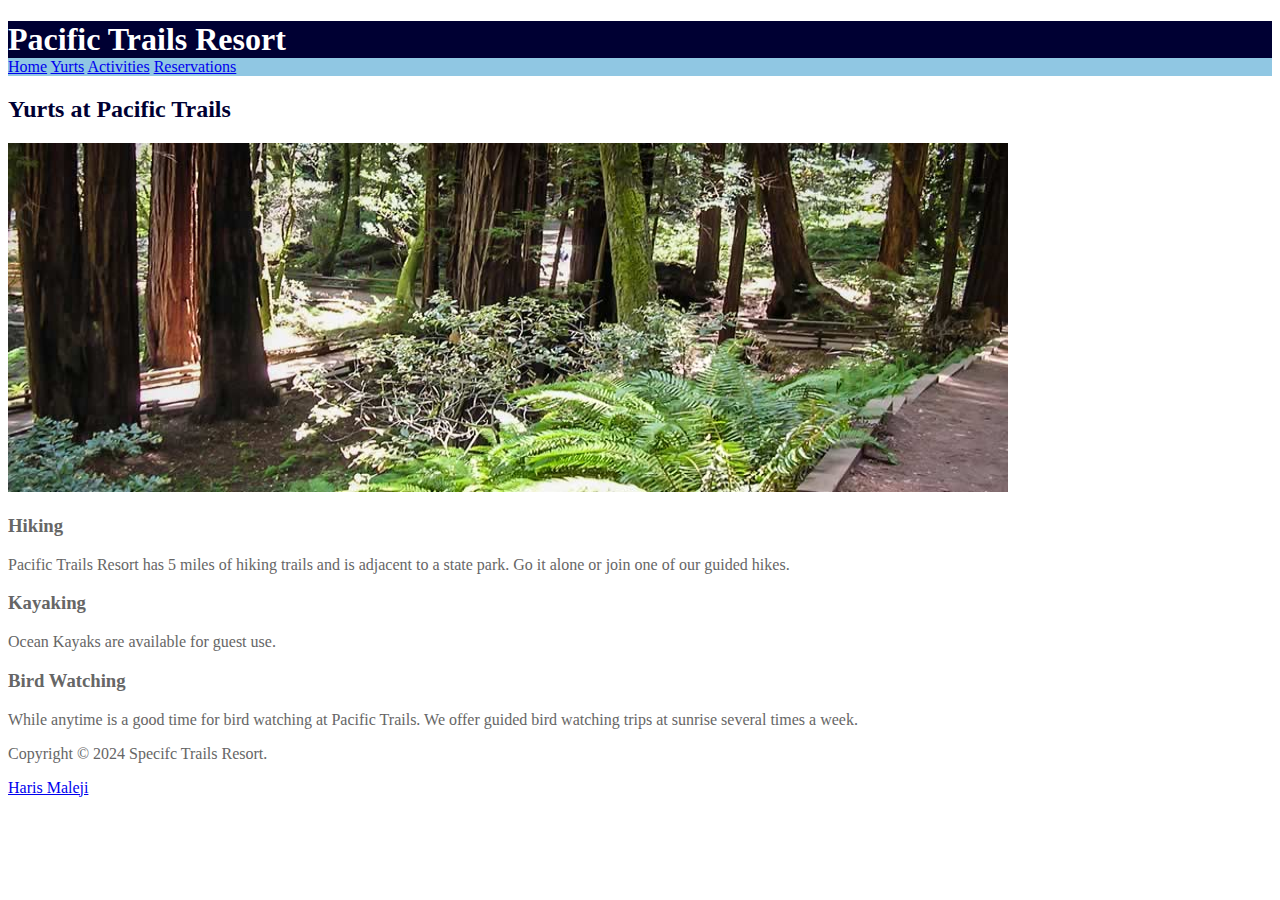
==== activities.html @ a0c405c8 "Lab3" ====
<!DOCTYPE html>
<html lang="en">
    <head>
        <title>Pacific Trails Resort - Activities</title>
        <meta charset="utf-8">
        <link rel="stylesheet" href="pacific.css">
    </head>
    <body>
        <header>
            <h1>Pacific Trails Resort</h1>
        </header>
        <nav>
            <a href="index.html">Home</a>
            <a href="yurts.html">Yurts</a>
            <a href="activities.html">Activities</a>
            <a href="reservations.html">Reservations</a>
        </nav>
        <main>
            <h2>Yurts at Pacific Trails</h2>
            <img src="trail.jpg" alt="Our trails are paved and lighted." width="1000" height="349">
            <h3>Hiking</h3>
            <p>Pacific Trails Resort has 5 miles of hiking trails and is adjacent to a state park. Go it alone or
                join one of our guided hikes.</p>
            <h3>Kayaking</h3>
            <p>Ocean Kayaks are available for guest use.</p>
            <h3>Bird Watching</h3>
            <p>While anytime is a good time for bird watching at Pacific Trails. We offer guided bird
                watching trips at sunrise several times a week.</p>
        </main>
        <footer>
            Copyright &copy; 2024 Specifc Trails Resort.
            <p><a href="mailto:hmaleji@centennialcollege.ca">Haris Maleji</a></p>
        </footer>
    </body>
</html>
---- pacific.css ----
body{
    background-color:#FFFFFF;
    color:#666666;
}


header{
    background-color:#000033;
    color:#FFFFFF;
}

nav{
    background-color: #90C7E3;
}

h1{
    margin-bottom: 0;
}

h2{
    color: #000033;
}

.resort{
    color: #5C7FA3;
}
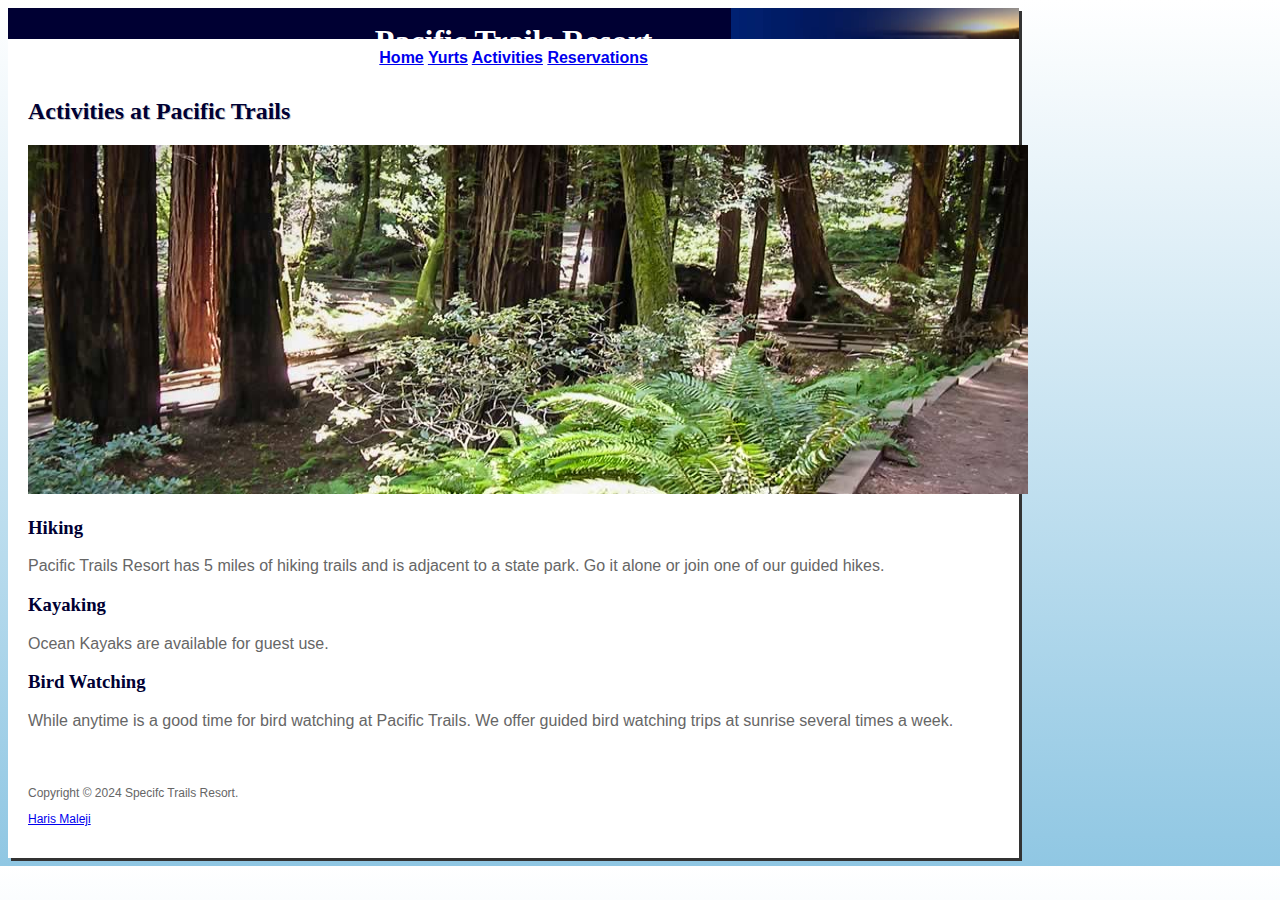
==== commit b6360b26: "Lab6" ====
--- a/activities.html
+++ b/activities.html
@@ -6,31 +6,33 @@
         <link rel="stylesheet" href="pacific.css">
     </head>
     <body>
-        <header>
-            <h1>Pacific Trails Resort</h1>
-        </header>
-        <nav>
-            <a href="index.html">Home</a>
-            <a href="yurts.html">Yurts</a>
-            <a href="activities.html">Activities</a>
-            <a href="reservations.html">Reservations</a>
-        </nav>
-        <main>
-            <h2>Yurts at Pacific Trails</h2>
-            <img src="trail.jpg" alt="Our trails are paved and lighted." width="1000" height="349">
-            <h3>Hiking</h3>
-            <p>Pacific Trails Resort has 5 miles of hiking trails and is adjacent to a state park. Go it alone or
-                join one of our guided hikes.</p>
-            <h3>Kayaking</h3>
-            <p>Ocean Kayaks are available for guest use.</p>
-            <h3>Bird Watching</h3>
-            <p>While anytime is a good time for bird watching at Pacific Trails. We offer guided bird
-                watching trips at sunrise several times a week.</p>
-        </main>
-        <footer>
-            Copyright &copy; 2024 Specifc Trails Resort.
-            <p><a href="mailto:hmaleji@centennialcollege.ca">Haris Maleji</a></p>
-        </footer>
+        <div id="wrapper">
+            <header>
+                <h1>Pacific Trails Resort</h1>
+            </header>
+            <nav>
+                <a href="index.html">Home</a>
+                <a href="yurts.html">Yurts</a>
+                <a href="activities.html">Activities</a>
+                <a href="reservations.html">Reservations</a>
+            </nav>
+            <main>
+                <h2>Activities at Pacific Trails</h2>
+                <img src="images/trail.jpg" alt="Our trails are paved and lighted." width="1000" height="349">
+                <h3>Hiking</h3>
+                <p>Pacific Trails Resort has 5 miles of hiking trails and is adjacent to a state park. Go it alone or
+                    join one of our guided hikes.</p>
+                <h3>Kayaking</h3>
+                <p>Ocean Kayaks are available for guest use.</p>
+                <h3>Bird Watching</h3>
+                <p>While anytime is a good time for bird watching at Pacific Trails. We offer guided bird
+                    watching trips at sunrise several times a week.</p>
+            </main>
+            <footer>
+                Copyright &copy; 2024 Specifc Trails Resort.
+                <p><a href="mailto:hmaleji@centennialcollege.ca">Haris Maleji</a></p>
+            </footer>
+    </div>
     </body>
 </html>
 
--- a/pacific.css
+++ b/pacific.css
@@ -1,27 +1,118 @@
 body{
-    background-color:#FFFFFF;
+    background-color:#90C7E3;
+    background-image: linear-gradient(#FFFFFF, #90C7E3);
     color:#666666;
+    font-family:Arial, Helvetica, sans-serif;
 }
-
 
 header{
     background-color:#000033;
     color:#FFFFFF;
+    background-image: url(images/sunset.jpg);
+    background-repeat: no-repeat;
+    background-position: right;
+    height: 16px;
+    text-align:center;
+    padding-top:15px;
 }
 
 nav{
-    background-color: #90C7E3;
+    background-color:#FFFFFF;
+    font-weight:bold;
+    text-align:center;
+    padding:10px;
 }
 
-h1{
-    margin-bottom: 0;
+h1, h2, h3 {
+    font-family:Georgia, 'Times New Roman', Times, serif
+}
+
+h3 {
+    color: #000033;
 }
 
 h2{
-    color: #000033;
+    color:#000033;
+    text-shadow:1px 1px #CCCCCC;
+}
+
+h1 {
+    margin-top:0px;
+    margin-bottom:0px;
+}
+
+ul {
+    list-style-image: url(images/marker.gif);
+}
+
+table, td, th{
+    border: 2px solid #3399CC;
+    border-collapse: collapse;
+}
+
+td, th{
+    padding: 0.5em;
+    text-align: center;
+}
+
+tr:nth-of-type(odd){
+    background-color: #a6d6e9;
+}
+
+main{
+    padding:1px 20px 20px;
+}
+
+footer {
+    font-size: 75%;
+    padding:20px;
+}
+
+label{
+    display: block;
+}
+
+input, textarea{
+    display: block;
+    margin-bottom: 14px;
+}
+
+.text{
+    text-align:left;
 }
 
 .resort{
-    color: #5C7FA3;
+    color:#5C7FA3;
+    font-weight: 700;
 }
 
+#contact {
+    font-size:90%;
+}
+
+#wrapper{
+    width: 80%;
+    background-color: #FFFFFF;
+    box-shadow: 3px 3px #333333;
+}
+
+#homehero{
+    height:300px;
+    background-image: url(images/coast.jpg);
+    background-size:100%;
+    background-position:center;
+}
+
+#yurthero{
+    height:300px;
+    background-image: url(images/yurt.jpg);
+    background-size:100%;
+    background-position:center;
+}
+
+#trailhero{
+    height:300px;
+    background-image: url(images/trail.jpg);
+    background-size:100%;
+    background-position:center;
+}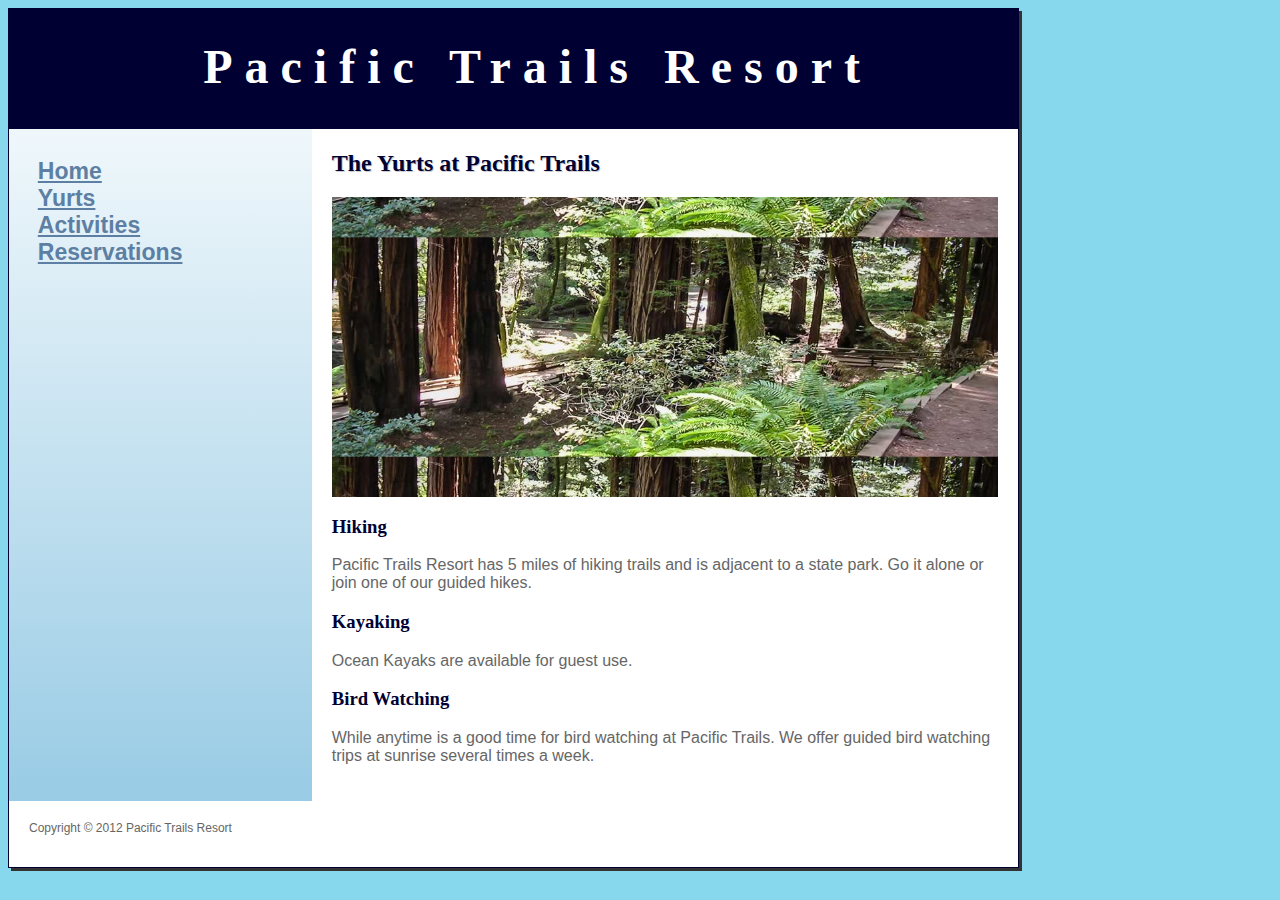
==== commit 3845009e: "Lab7:PB" ====
--- a/activities.html
+++ b/activities.html
@@ -3,6 +3,7 @@
     <head>
         <title>Pacific Trails Resort - Activities</title>
         <meta charset="utf-8">
+        <meta name="viewport" content="width=device-width,initial-scale=1.0">
         <link rel="stylesheet" href="pacific.css">
     </head>
     <body>
@@ -11,32 +12,29 @@
                 <h1>Pacific Trails Resort</h1>
             </header>
             <nav>
-                <a href="index.html">Home</a>
-                <a href="yurts.html">Yurts</a>
-                <a href="activities.html">Activities</a>
-                <a href="reservations.html">Reservations</a>
-            </nav>
-            <main>
-                <h2>Activities at Pacific Trails</h2>
-                <img src="images/trail.jpg" alt="Our trails are paved and lighted." width="1000" height="349">
+                <ul>
+                    <li><a href="index.html">Home</a></li>
+                    <li><a href="yurts.html">Yurts</a></li>
+                    <li><a href="activities.html">Activities</a></li>
+                    <li><a href="reservations.html">Reservations</a></li>
+                </ul>
+            </nav><main>
+                <h2>The Yurts at Pacific Trails</h2>
+                <div id="trailhero"></div>
                 <h3>Hiking</h3>
-                <p>Pacific Trails Resort has 5 miles of hiking trails and is adjacent to a state park. Go it alone or
-                    join one of our guided hikes.</p>
+                <p>Pacific Trails Resort has 5 miles of hiking trails and is adjacent to a state park. Go it alone or join one of our guided hikes.</p>
+
                 <h3>Kayaking</h3>
                 <p>Ocean Kayaks are available for guest use.</p>
+
                 <h3>Bird Watching</h3>
-                <p>While anytime is a good time for bird watching at Pacific Trails. We offer guided bird
-                    watching trips at sunrise several times a week.</p>
+                <p>While anytime is a good time for bird watching at Pacific Trails. We offer guided bird watching trips at sunrise several times a week.</p>
+
             </main>
             <footer>
-                Copyright &copy; 2024 Specifc Trails Resort.
-                <p><a href="mailto:hmaleji@centennialcollege.ca">Haris Maleji</a></p>
+                Copyright &copy; 2012 Pacific Trails Resort
+                <p><a href="mailto:youremail@my.centennialcollege.ca"></a></p>
             </footer>
-    </div>
+        </div>
     </body>
-</html>
-
-
-
-
-
+</html>--- a/pacific.css
+++ b/pacific.css
@@ -1,6 +1,9 @@
+*{
+    box-sizing:border-box;
+}
+
 body{
-    background-color:#90C7E3;
-    background-image: linear-gradient(#FFFFFF, #90C7E3);
+    background-color:#88D8ED;
     color:#666666;
     font-family:Arial, Helvetica, sans-serif;
 }
@@ -8,19 +11,50 @@
 header{
     background-color:#000033;
     color:#FFFFFF;
-    background-image: url(images/sunset.jpg);
-    background-repeat: no-repeat;
-    background-position: right;
-    height: 16px;
+    height:120px;
     text-align:center;
-    padding-top:15px;
+    padding-top:30px;
+    padding-left:3em;
 }
 
 nav{
+    font-weight:bold;
+    padding:1.5em;
+    font-size:120%;
+    display:inline-block;
+    width:30%;
+    vertical-align: top;
+}
+
+nav > ul {
+    list-style-type:none;
+    font-size:1.2em;
+    margin:0px;
+    padding-left:0px;
+}
+
+nav a:link {
+    color:#5C7FA3;
+}
+
+nav a:visited {
+    color:#344873;
+}
+
+nav a:hover {
+    color:#A52A2A;
+}
+
+
+main{
+    padding-top:1px;
+    padding-left:20px;
+    padding-right:20px;
+    padding-bottom:20px;
+    display:inline-block;
+    width:70%;
+    vertical-align: top;
     background-color:#FFFFFF;
-    font-weight:bold;
-    text-align:center;
-    padding:10px;
 }
 
 h1, h2, h3 {
@@ -39,46 +73,45 @@
 h1 {
     margin-top:0px;
     margin-bottom:0px;
-}
-
-ul {
+    font-size:3em;
+    letter-spacing:0.25em;
+}
+
+main ul {
     list-style-image: url(images/marker.gif);
 }
 
 table, td, th{
-    border: 2px solid #3399CC;
+    border:2px solid #3399CC;
     border-collapse: collapse;
 }
 
-td, th{
+td, th {
     padding: 0.5em;
     text-align: center;
 }
 
-tr:nth-of-type(odd){
+tr:nth-of-type(odd) {
     background-color: #a6d6e9;
-}
-
-main{
-    padding:1px 20px 20px;
 }
 
 footer {
     font-size: 75%;
-    padding:20px;
+    padding: 20px;
+    background-color:#FFFFFF;
 }
 
 label{
-    display: block;
+    display:block;
 }
 
 input, textarea{
-    display: block;
-    margin-bottom: 14px;
+    display:block;
+    margin-bottom:20px;
 }
 
 .text{
-    text-align:left;
+    text-align: left;
 }
 
 .resort{
@@ -91,9 +124,13 @@
 }
 
 #wrapper{
-    width: 80%;
-    background-color: #FFFFFF;
-    box-shadow: 3px 3px #333333;
+    width:80%;
+    background-color:#90C7E3;
+    background-image: linear-gradient(#FFFFFF, #90C7E3);
+    min-width:960px;
+    max-width:2048px;
+    box-shadow:3px 3px #333333;
+    border:1px solid #000033;
 }
 
 #homehero{
@@ -115,4 +152,78 @@
     background-image: url(images/trail.jpg);
     background-size:100%;
     background-position:center;
+}
+
+#mobile{
+    display:none;
+}
+
+@media only screen and (max-width: 1024px){
+    body{
+        margin:0px;
+        background-color:#FFFFFF;
+    }
+    #wrapper{
+        min-width:400px;
+        width:auto;
+        box-shadow:none;
+        border:none;
+    }
+    header{
+        height:auto;
+        padding:0.5em 0em;
+    }
+    h1{
+        letter-spacing:0.1em;
+    }
+    nav{
+        display:block;
+        width:auto;
+    }
+    main{
+        display:block;
+        width:auto;
+    }
+    nav>ul{
+        display:flex;
+        justify-content:space-between;
+    }
+    nav li{
+        display:inline-block;
+    }
+}
+
+@media only screen and (max-width:600px){
+    main{
+        padding:0.1em;
+        font-size:90%;
+    }
+    h1{
+        font-size:2em;
+    }
+    nav{
+        padding:0px;
+    }
+    nav>ul{
+        display:block;
+        text-align:center;
+    }
+    nav li{
+        display:block;
+        margin:0px;
+        border-bottom:2px solid #330000;
+    }
+    nav a{
+        display:block;
+    }
+
+    #homehero, #yurthero, #trailhero{
+        display:none;
+    }
+    #mobile{
+        display:inline;
+    }
+    #desktop{
+        display:none;
+    }
 }